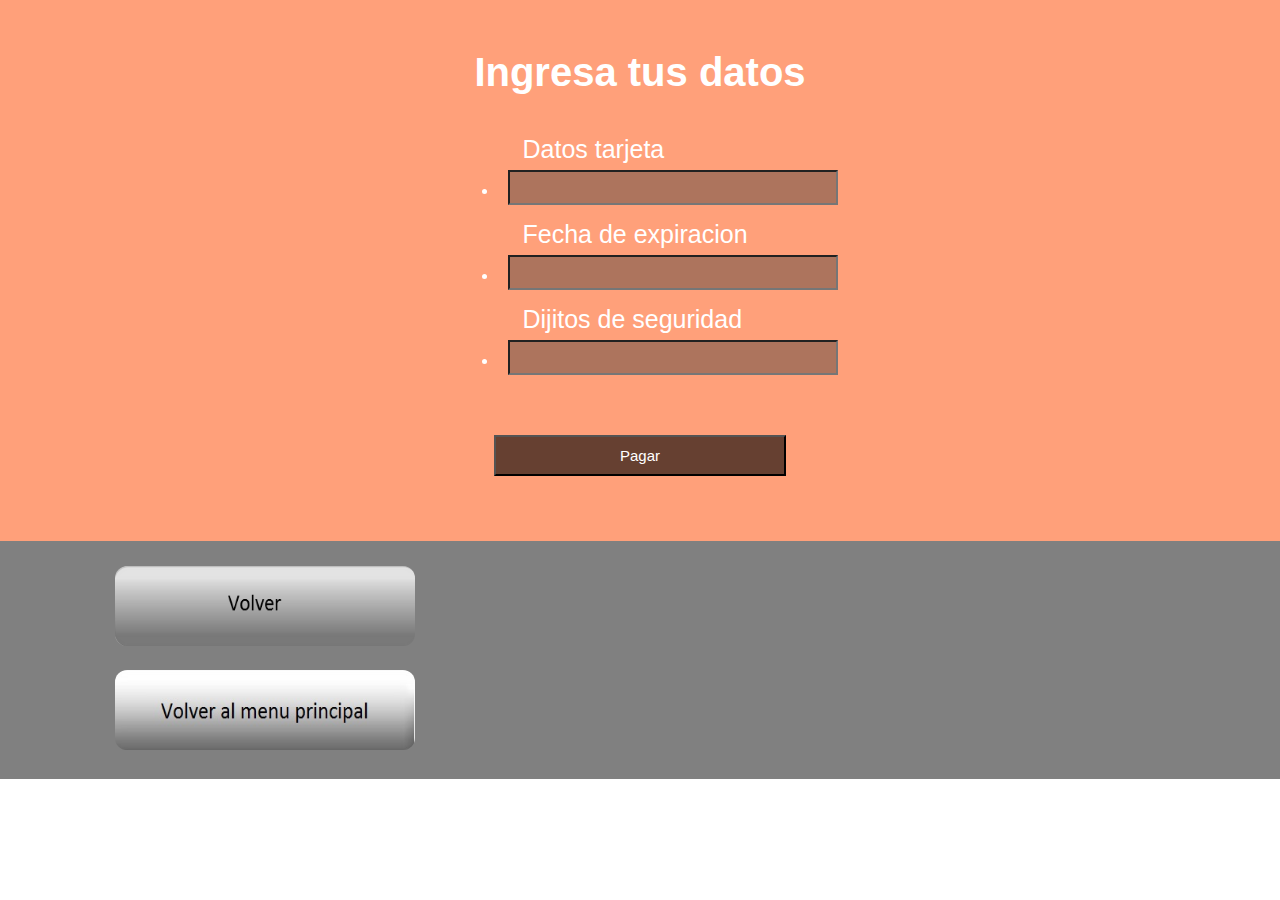
==== credito.html @ 662cba87 "implemetamos la tarjeta de credito" ====
<!DOCTYPE html>
<html lang="es">
<head>
    <meta charset="UTF-8">
    <meta name="viewport" content="width=device-width, initial-scale=1.0">
    <link rel="stylesheet" href="css/estilos.css">
    <title>Document</title>
</head>
<body>
    <section class="tarjeta__credito">
        <div class="contenedor">
            <form action=""></form>
            <h1 class="credito__titulo">Ingresa tus datos</h1>
            <form action="" class="datos__from">
                <ul>
                    <li>
                        <label for="" class="datos__label">Datos tarjeta</label>
                        <input type="text" id="datos__tarjeta" name="datos" class="datos__input" autocomplete="off" required>
                    </li>
                    <li>
                        <label for="" class="datos__label">Fecha de expiracion</label>
                        <input type="text" id="fecha__expiracion" name="datos" class="datos__input" autocomplete="off" required>  
                    </li>
                    <li>
                        <label for="" class="datos__label">Dijitos de seguridad</label>
                        <input type="text" name="datos" id="dejitos__seguridad" class="datos__input" autocomplete="off" required>
                    </li>
                </ul>
                <button type="submit" class="btn__credito">Pagar</button>
            </form>

        </div>
    </section>
    <section class="foot"> 
        <div class="accion">
            <a href="tipopago.html"><img src="img/volver.png" class="btn__accion"></a>
        </div>
        <div class="accion">
            <a href="index.html"><img src="img/btn menuprincipal.jpg" class="btn__accion"></a>
        </div>
    </section>
</body>
</html>
---- css/estilos.css ----
*{
    margin: 0;
    box-sizing: border-box;
}
body{
    font-family: sans-serif;
}
.main img{
    max-width: 80%;

}
.logo{
    width: 135px;
    height: 50px;
}
.contenedor{
    width: 100%;
    margin: auto;
}


.header{
    height: 60px;
    background: #333333;
}
.header .contenedor{
    display: flex;
    justify-content: space-between;
}
.logo, .icon-menu{
    margin: 5px;
    color: #ffffff;
}
.icon-menu{
    display: block;
    width: 40px;
    height: 40px;
    font-size: 30px;
    background: #999999;
    text-align: center;
    line-height: 45px;
    border-radius: 5px;
    cursor: pointer;
}
.nav{
    position: absolute;
    top: 60px;
    left: -100%;
    width: 100%;
    z-index: 100;
    transition: all 0.5s;
}
.menu{
    list-style: none;
    padding: 0;
    margin: 0;
    height: 60px;
}
.menu__link{
    display: block;
    padding: 15px;
    background: rgba(51, 51, 51, 0.9);
    color: #ffffff;
    height: 60px;
    border-bottom: 1px solid #ffffff;
}
.menu__link:hover{
    background: #434343;
    padding: 0  ;
}
.muestrate{
    left: 0;
}


.banner img{
    width: 100%;
}
.banner{
    position: relative;
    background: chocolate;

}
.banner .banner__img{
    background: chocolate;
}
.banner .contenedor{
    position: absolute;
    top: 50%;
    left: 50%;
    transform: translateX(-50%) translateY(-50%);
    text-align: center;
    width: 100%;
    color: #ffffff;
}
.banner .banner__txt{
    padding: 15px;
    font-size: 20px;
    text-align: center;
}
.banner .banner__titulo{
    text-align: center;
}


.info{
    background: #333333;
    color: #ffffff;
    text-align: center;
    margin-top: -2px;

}
.info__img{
    border-radius: 50%;
    border: 7px solid #444444;
}
.info__txt{
    text-align: justify;
    padding: 15px;
}


.servicios{
    background: cornflowerblue;
    color: #ffffff;
    text-align: center;
    padding: 15px;
    overflow: hidden;
    
}
.servicios h3{
    font-size: 30px;
    
}
.servicios .servicios__titulo{
    font-size: 40px;

}
.servicios .servicios__txt{
    text-align: center;
    padding: 15px;
    font-size: 20px;
}

.servicios  .servicios__img{
    border-radius: 50%;
    border: 7px solid #ffffff; 
    width: 350px;
    height: 350px;
    margin: 10px;
    text-align: center;
}
.servicios .servicios__columna{
    float: left;
    padding: 10px;
    color: #ffffff;
    width: 300px;
    margin: 10px;
    text-align: center;

}


.hora{
    background: tan;
    color: #ffffff;
    text-align: center;
    overflow: hidden;
}
.hora .hora__titulo{
    font-size: 40px;
}
.hora .hora__tipo{
    float: left;
    font-size: 20px;
    border: 4px solid #999999;
    width: 250px;
    height: 200px;
    margin: 70px 200px;
    text-align: center;
}
.hora .hora__bot{
    font-size: 15px;
    margin: 60px 23px;
    border-radius: 10px;
}

.clientes{
    background: coral;
    color: #ffffff;
    text-align: center;
    padding: 15px;
    overflow: hidden;
}
.clientes h3{
    font-size: 30px;
}
.clientes .clientes__titulo{
    font-size: 40px;
}
.clientes .clientes__txt{
    
    padding: 15px;
    font-size: 20px;
}
.clientes .clientes__img{
    border-radius: 60%;
    border: 4px solid #999999;
    width: 200px;
    height: 250px;
}
.clientes .clientes__txt{
    font-size: 20px;
}

.clientes .clientes__columna{
    float: right;
    padding: 10px;
    color: #999999;
    width: 295px;
    margin: 70px;
    background: blanchedalmond;
    
}



.registro{
    background: lightsalmon;
    color: #ffffff;
    text-align: center;
    padding: 15px;
}
.registro .registro__titulo{
    font-size: 40px;
    margin: 30px;
}
.registro .registro__input{
    font-size: 25px;
    margin: 10px;
    text-align: center;
    margin-bottom: 40px;
    background: rgba(51, 51, 51, 0.9);
    color: #ffffff;
    
}

.registro .registro__label{
    font-size: 25px;
    margin: 10px;
    text-align: center;
    padding: 15px;
    position: absolute;
    margin-top: -40px;
    
    padding-left: 15px;
   
}
.registro .registro__boton{
    font-size: 15px;
    background: rgba(0, 0, 0,  0.6);
    margin: 20px;
     width: 80%;
    padding: 10px 20px;
    cursor: pointer;
    color: #ffffff;
    
}
.registro .registro__form{
    padding: 30px;
    margin: auto;
    width: 95%;
    max-width: 425px; 
    box-shadow: 0 0 20px 1px rgba(0, 0, 0,  0.3);
    position: relative;
}


.contactos{
    background: cornflowerblue;
    color: #ffffff;
    text-align: center;
    padding: 15px;
    overflow: hidden;
}
.contactos h4{
    font-size: 30px;
}
.contactos .contactos__img{
    border: 7px solid #444444;
    width: 250px;
    height: 250px;
}
.contactos .contactos__info{
    float: left;
    padding: 10px;
    color: #ffffff;
    width: 200px;
    margin: 120px;
}
.contactos .contacto__comu{
    font-size: 20px;
}   
.contactos .contactos__titulo{
    font-size: 40px;

}
.contactos .contactos__txt{
    font-size: 20px;
    padding: 20px;
}

@media(min-width:1024px){
    .nav{
        position: static;
        width: auto;
    }
    .menu{
        display: flex;
    }
    .icon-menu{
        display: none;

    }
    .menu__link{
        border: none;
    } 

    
}
.hora-medico{
    background: darkseagreen;
    text-align: center;
    color: #ffffff;
    padding: 15px;
    font-size: 40px;
}
.medico-datos{
    background: lightskyblue;
    text-align: center;
    color: #444444;
    padding: 15px;
    font-size: 30px;
}
.medico-datos .registro__form{
    padding: 30px;
    margin: auto;
    width: 95%;
    max-width: 425px; 
    box-shadow: 0 0 20px 1px rgba(0, 0, 0,  0.3);
    position: relative;  
}
.medico-datos .formulario__titulo{
    text-align: center;
    margin-top: 0;
    color: rgba(0, 0, 0,  0.3);
}

.medico-datos .registro__input{
    font-size: 25px;
    text-align: center;
    margin: 10px;   
}
.medico-datos .registro__label{
    font-size: 25px;
    text-align: center;
    margin: 10px;
}
.medico-datos .formulario__submit{
    width: 100%;
    font-size: 17px;
}


.medico-bot{
    background: darksalmon;
    text-align: center;
    padding: 15px;
    border: rgba(0, 0, 0,  0.3);
    
}
.medico-bot .medico__img{
    border-radius: 10px;
    width: 300px;
    height: 80px;
    margin: 10px;
}



.hora-peluqueria{
    background: darkseagreen;
    text-align: center;
    color: #ffffff;
    font-size: 40px;
    padding: 15px;
}
.datos-peluqueria{
     background: lightskyblue;
    text-align: center;
    color: #444444;
    padding: 15px;
    font-size: 30px;
}

.datos-peluqueria .registro__form{
    padding: 30px;
    margin: auto;
    width: 95%;
    max-width: 425px; 
    box-shadow: 0 0 20px 1px rgba(0, 0, 0,  0.3);
    position: relative;
}
.datos-peluqueria .registro__label{
    font-size: 25px;
    text-align: center;
    margin: 10px;
}
.datos-peluqueria .registro__input{
    font-size: 25px;
    text-align: center;
    margin: 10px;   
}
.datos-peluqueria .formulario__submit{
    width: 100%;
    font-size: 17px;
    
}
.peluqueria__boton{
    background: darksalmon;
    text-align: center;
    padding: 15px;
    border: rgba(0, 0, 0,  0.3);
}
.peluqueria__boton .peluqueria__img{
    border-radius: 10px;
    width: 300px;
    height: 80px;
    margin: 10px;
}


.pago{
    background: darksalmon;
    color: #333333;
    text-align: center;
    padding: 15px;
    font-size: 40px;

}
.tipos__pago{
    background: cornflowerblue;
    color: #333333;
    text-align: center;
    padding: 15px;
    font-size: 30px;
    
}
.tipos__pago .tipo__tarjeta{
    padding: 40px;

    
}
.tipos__pago .boton__tarjeta{
        border-radius: 10px;
        width: 300px;
        height: 80px;
        margin: 10px;
    
}
.pie{
    background: darkseagreen;
    text-align: center;
    padding: 16px;

}
.pie .btn_opcion{
    border-radius: 12px;
    width: 300px;
    height: 80px;
    margin: 10px;

 }


 .tarjeta__credito{
    background: lightsalmon;
    color: #ffffff;
    text-align: center;
    padding: 15px;
 }
 .tarjeta__credito .credito__titulo{
     font-size: 40px;
     padding: 35px;
 }
 .tarjeta__credito .datos__from{
    padding: 30px;
    margin: auto;
    width: 95%;
    max-width: 425px; 
    
    
}
.tarjeta__credito .datos__label{
    font-size: 25px;
    margin: 10px;
    text-align: center;
    padding: 15px;
    position: absolute;
    margin-top: -40px;
    
    padding-left: 15px;
}
.tarjeta__credito .datos__input{
    font-size: 25px;
    margin: 10px;
    text-align: center;
    margin-bottom: 40px;
    background: rgba(51, 51, 51, 0.4);
    color: #ffffff;
}
.tarjeta__credito .btn__credito{
    font-size: 15px;
    background: rgba(0, 0, 0,  0.6);
    margin: 20px;
     width: 80%;
    padding: 10px 20px;
    cursor: pointer;
    color: #ffffff;
}

.foot{
    background: gray;
    padding: 15px;
    overflow: hidden;
}
.foot .btn__accion{
    
    border-radius: 12px;
    width: 300px;
    height: 80px;
    margin: 10px;
    margin-left: 100px;
    margin-right: 100px;
}
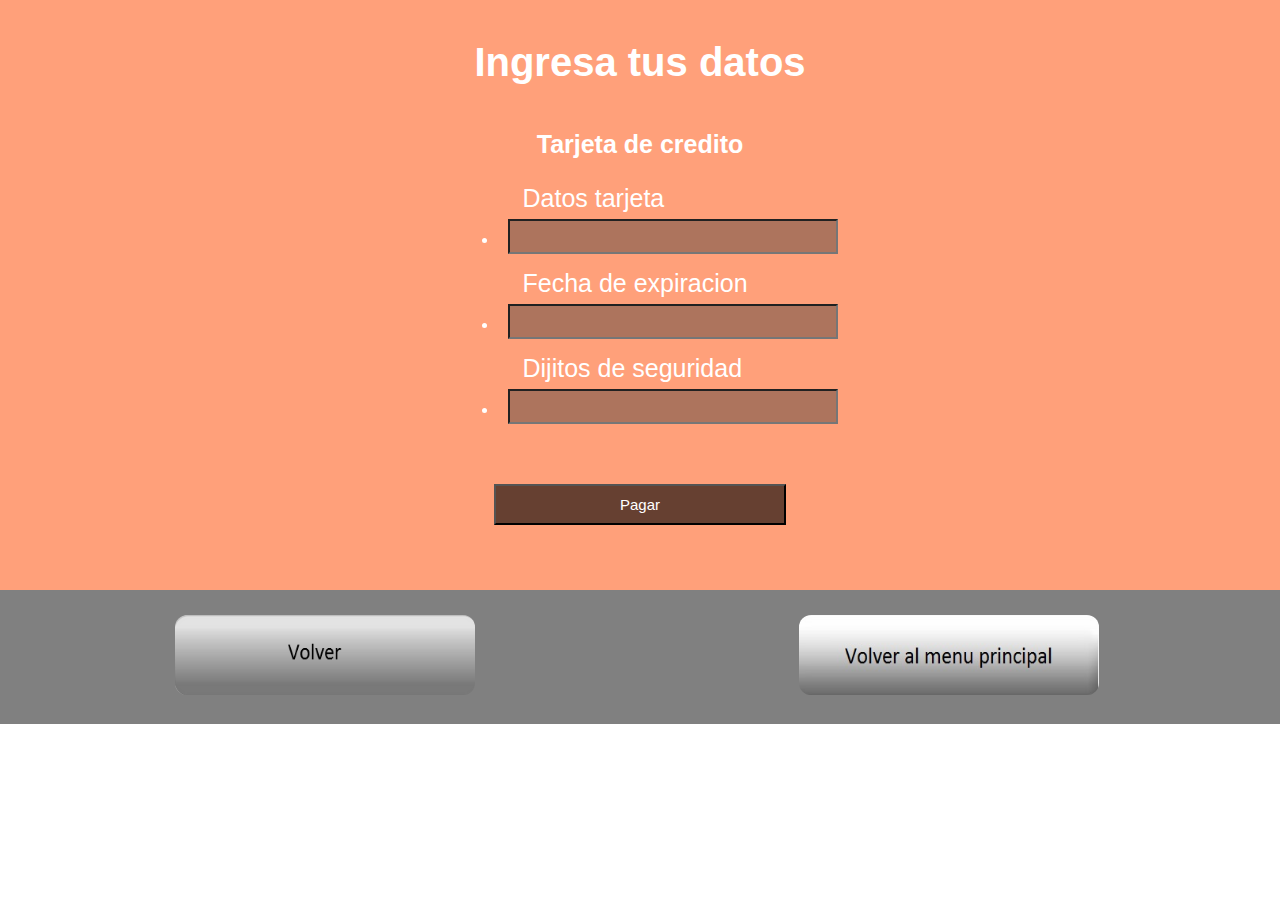
==== commit e9e70db5: "termino de proyecto" ====
--- a/credito.html
+++ b/credito.html
@@ -1,5 +1,5 @@
 <!DOCTYPE html>
-<html lang="es">
+<html lang="en">
 <head>
     <meta charset="UTF-8">
     <meta name="viewport" content="width=device-width, initial-scale=1.0">
@@ -9,21 +9,22 @@
 <body>
     <section class="tarjeta__credito">
         <div class="contenedor">
-            <form action=""></form>
+            
             <h1 class="credito__titulo">Ingresa tus datos</h1>
+            <h3 class="credito_subtitulo">Tarjeta de credito</h3>
             <form action="" class="datos__from">
                 <ul>
                     <li>
                         <label for="" class="datos__label">Datos tarjeta</label>
-                        <input type="text" id="datos__tarjeta" name="datos" class="datos__input" autocomplete="off" required>
+                        <input type="number" id="datos__tarjeta" name="datosTarjeta" class="datos__input" autocomplete="off" required>
                     </li>
                     <li>
                         <label for="" class="datos__label">Fecha de expiracion</label>
-                        <input type="text" id="fecha__expiracion" name="datos" class="datos__input" autocomplete="off" required>  
+                        <input type="number" id="fecha__expiracion" name="fechaExpiracion" class="datos__input" autocomplete="off" required>  
                     </li>
                     <li>
                         <label for="" class="datos__label">Dijitos de seguridad</label>
-                        <input type="text" name="datos" id="dejitos__seguridad" class="datos__input" autocomplete="off" required>
+                        <input type="number" name="digitosSeuridad" id="dejitos__seguridad" class="datos__input" autocomplete="off" required>
                     </li>
                 </ul>
                 <button type="submit" class="btn__credito">Pagar</button>
@@ -32,12 +33,12 @@
         </div>
     </section>
     <section class="foot"> 
-        <div class="accion">
+        <div>
             <a href="tipopago.html"><img src="img/volver.png" class="btn__accion"></a>
-        </div>
-        <div class="accion">
             <a href="index.html"><img src="img/btn menuprincipal.jpg" class="btn__accion"></a>
         </div>
     </section>
 </body>
+</html>
+</body>
 </html>--- a/css/estilos.css
+++ b/css/estilos.css
@@ -491,7 +491,11 @@
  }
  .tarjeta__credito .credito__titulo{
      font-size: 40px;
-     padding: 35px;
+     padding: 25px;
+ }
+ .tarjeta__credito .credito_subtitulo{
+     font-size: 25px;
+     padding: 20px;
  }
  .tarjeta__credito .datos__from{
     padding: 30px;
@@ -540,6 +544,71 @@
     width: 300px;
     height: 80px;
     margin: 10px;
-    margin-left: 100px;
-    margin-right: 100px;
-}
+    margin-left: 160px;
+    margin-right: 160px;
+
+}
+
+.debito{
+    background: cornflowerblue;
+    text-align: center;
+    color: #ffffff;
+    padding: 15px;
+}
+.debito .titulo{
+    font-size: 40px;
+    padding: 25px;
+    
+}
+.debito .subtitulo{
+    font-size: 25px;
+     padding: 20px;
+}
+.debito .formulario__debito{
+    padding: 30px;
+    margin: auto;
+    width: 95%;
+    max-width: 425px; 
+}
+.debito .datos__label{
+    font-size: 25px;
+    margin: 10px;
+    text-align: center;
+    padding: 15px;
+    position: absolute;
+    margin-top: -40px;
+    
+    padding-left: 15px;
+}
+.debito .datos__input{
+    font-size: 25px;
+    margin: 10px;
+    text-align: center;
+    margin-bottom: 40px;
+    background: rgba(51, 51, 51, 0.4);
+    color: #ffffff;
+}
+.debito .btn_debito{
+    font-size: 15px;
+    background: rgba(0, 0, 0,  0.6);
+    margin: 20px;
+     width: 80%;
+    padding: 10px 20px;
+    cursor: pointer;
+    color: #ffffff;
+}
+
+.salida{
+    background:coral;
+    padding: 30px;
+    overflow: hidden;
+}
+.salida .salida__img{
+    border-radius: 12px;
+    width: 300px;
+    height: 80px;
+    margin: 10px;
+    margin-left: 150px;
+    margin-right: 150px;
+
+}